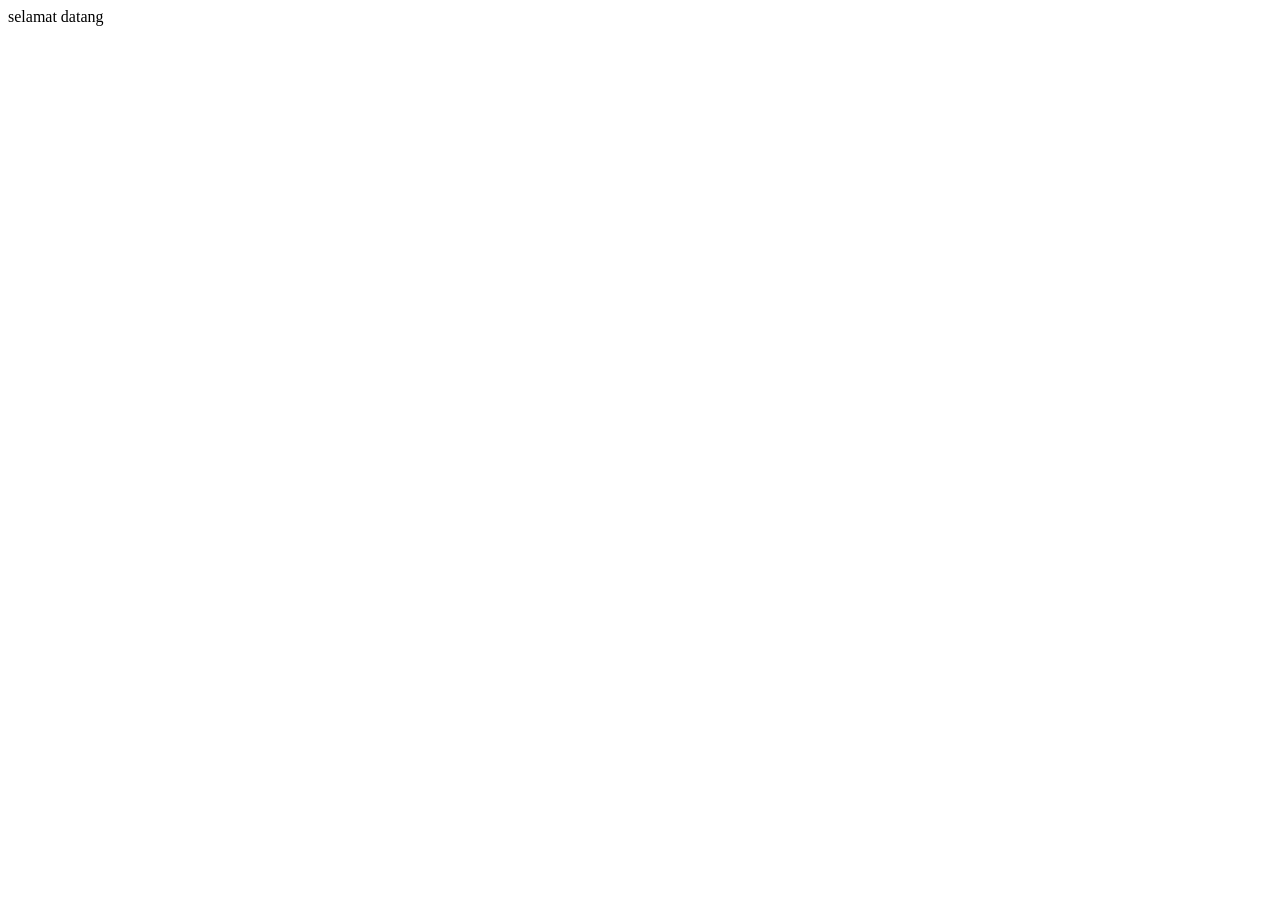
==== index.html @ 31ad1ec4 "Create index.html" ====
<!DOCTYPE html>
<html lang="en">
<head>
    <meta charset="UTF-8">
    <meta name="viewport" content="width=device-width, initial-scale=1.0">
    <title>Document</title>
</head>
<body>
    selamat datang
</body>
</html>
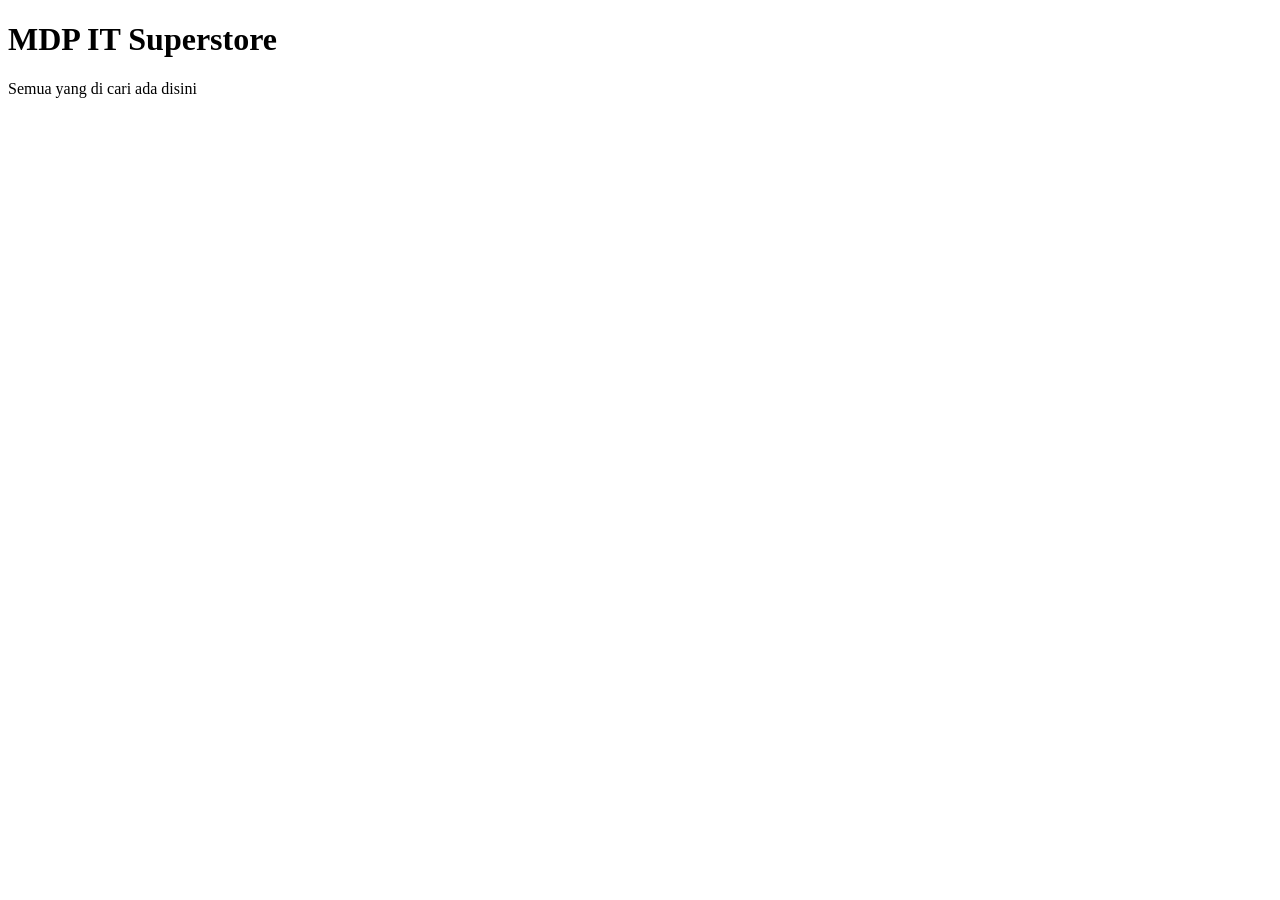
==== commit 3253dedd: "Update index.html" ====
--- a/index.html
+++ b/index.html
@@ -3,9 +3,11 @@
 <head>
     <meta charset="UTF-8">
     <meta name="viewport" content="width=device-width, initial-scale=1.0">
-    <title>Document</title>
+    <title>Halaman utama</title>
 </head>
 <body>
-    selamat datang
+    <!--tag heading: h1 sd h6-->
+    <h1>MDP IT Superstore</h1>
+    <p>Semua yang di cari ada disini</p>
 </body>
 </html>
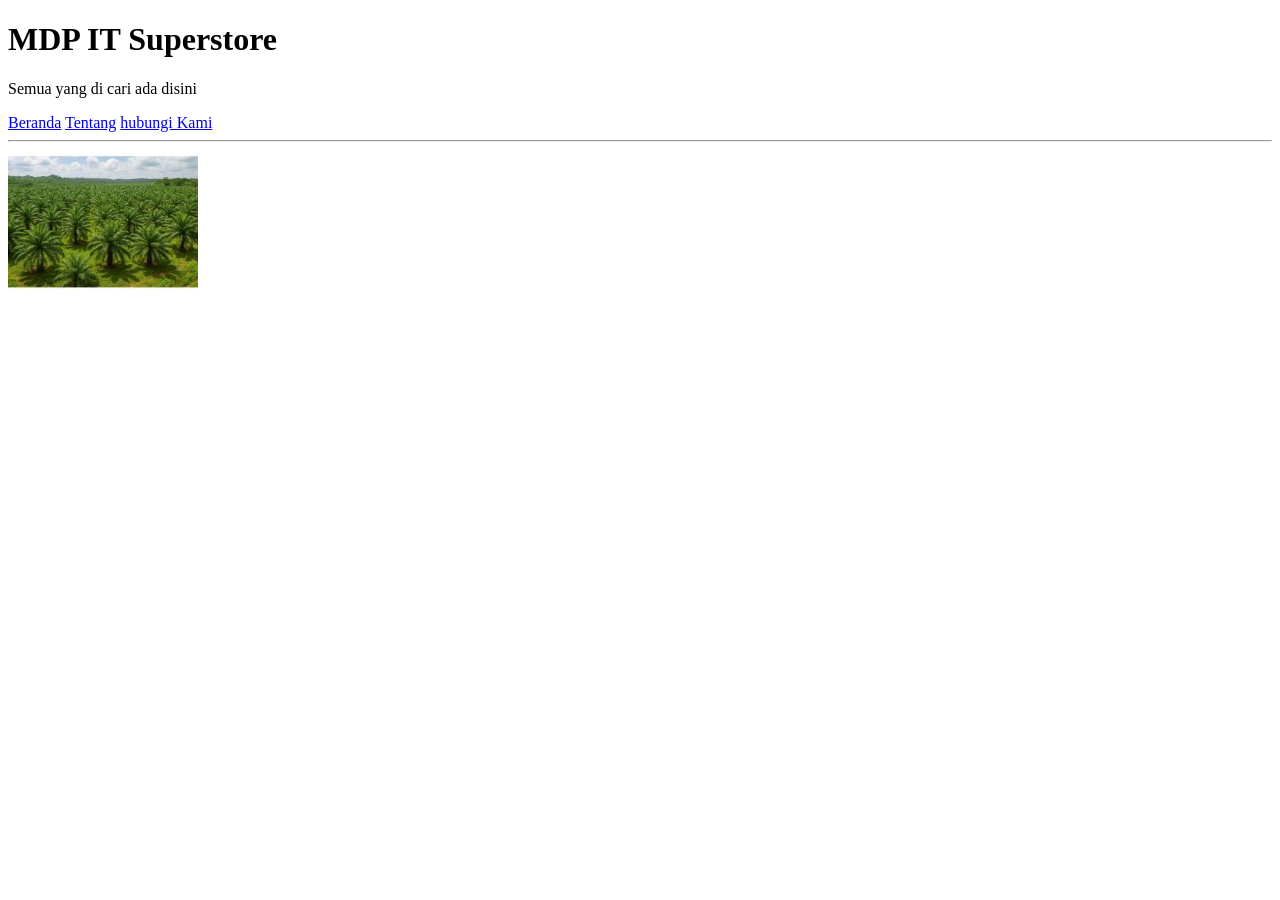
==== commit 3d0f00bf: "menambahkan gambar tentang dan hubungi kami" ====
--- a/index.html
+++ b/index.html
@@ -3,11 +3,22 @@
 <head>
     <meta charset="UTF-8">
     <meta name="viewport" content="width=device-width, initial-scale=1.0">
-    <title>Halaman utama</title>
+    <title>Halaman Utama</title>
 </head>
 <body>
     <!--tag heading: h1 sd h6-->
     <h1>MDP IT Superstore</h1>
     <p>Semua yang di cari ada disini</p>
+    <!-- ini komentar, tidak di tampilkan pada browser  -->
+     
+<!-- hyperLink -->
+ <a href="index.html">Beranda</a>
+ <a href="tentang.html">Tentang</a>
+ <a href="hubungi.html">hubungi Kami</a>
+
+ <hr>
+
+     <!-- image -->
+      <img src="images/download (1) gak tau.jpg"alt="cat"width="15%">
 </body>
 </html>
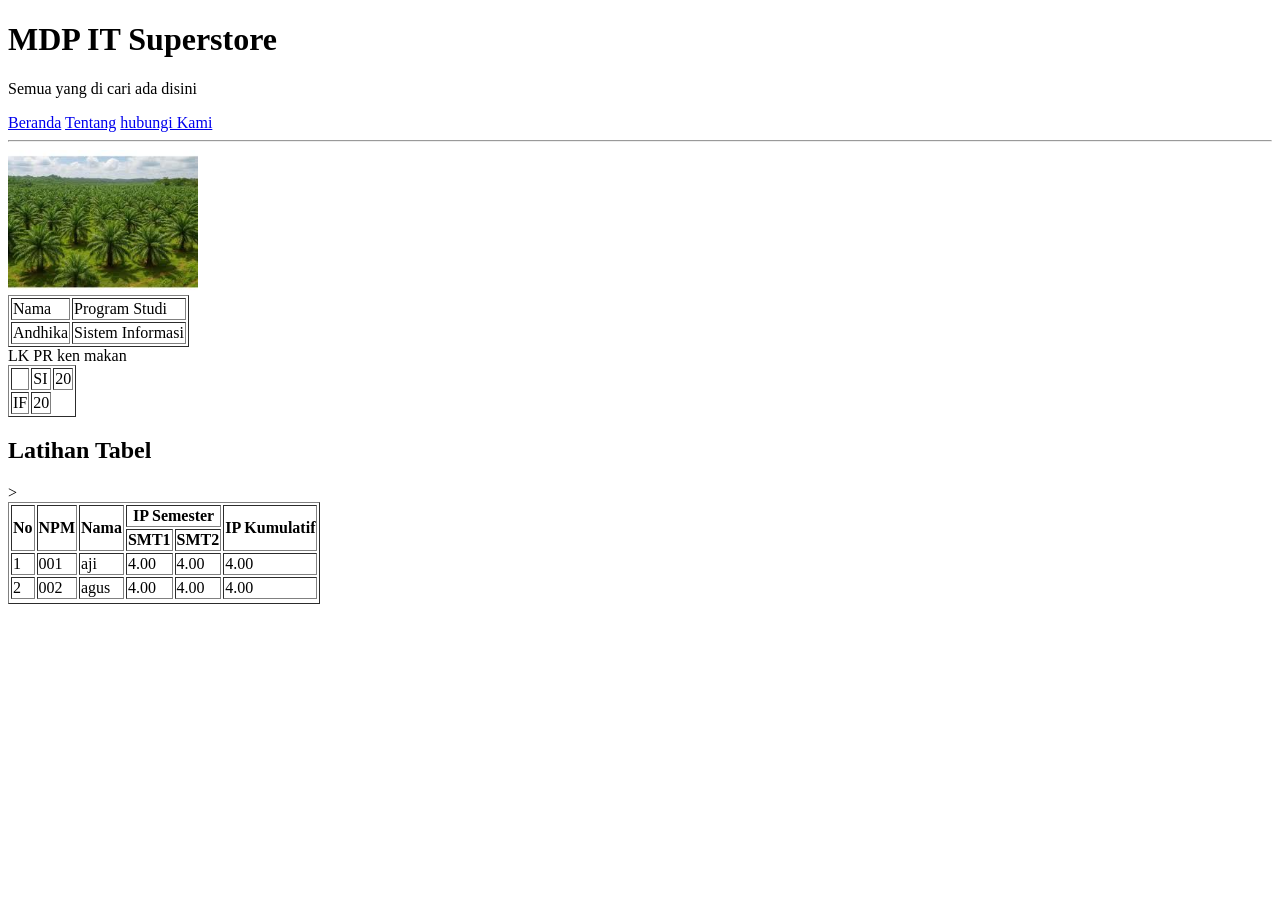
==== commit 18175c7d: "tambah file" ====
--- a/index.html
+++ b/index.html
@@ -20,5 +20,80 @@
 
      <!-- image -->
       <img src="images/download (1) gak tau.jpg"alt="cat"width="15%">
+      <!--tabel-->
+      <table border="1">
+        <!--baris->
+        <tr>
+            <!-kolom-->
+            <td>
+                Nama
+            </td>
+            <td>
+                Program Studi
+            </td>
+        </tr>
+        <tr>
+            <td>Andhika</td>
+            <td>Sistem Informasi</td>
+        </tr>
+      </table>
+      <!--Tabel Colspan -->
+    </table border="1">
+      <!--baris 2-->
+      <tr>
+        <td>LK</td>
+        <td>PR</td>
+        </tr>
+        <!--baris 3-->
+        <tr>
+            <td>ken</td>
+            <td>makan</td>
+        </tr>
+        <!--tabel rowspen -->
+        <table border="1">
+            <tr>
+                <td rowpens="2"></td>
+                <td>SI</td>
+                <td>20</td>
+            </tr>
+            <!-- tabel 2 -->
+            <tr>
+                <td>IF</td>
+                <td>20</td>
+        </table>
+    </table>
+    <h2>Latihan Tabel</h2>
+    <!-- tabel sendiri -->
+     <table border="1">
+        ><tr>
+            <th rowspan="2">No</th>
+            <th rowspan="2">NPM</th>
+            <th rowspan="2">Nama</th>
+            <th colspan="2">IP Semester</th>
+            <th rowspan="2">IP Kumulatif</th>
+        </tr>
+        <tr>
+            <th>SMT1</th>
+            <th>SMT2</th>
+        </tr>
+        <tr>
+            <td>1</td>
+            <td>001</td>
+            <td>aji</td>
+            <td>4.00</td>
+            <td>4.00</td>
+            <td>4.00</td>
+        </tr>
+        <tr>
+            <td>2</td>
+            <td>002</td>
+            <td>agus</td>
+            <td>4.00</td>
+            <td>4.00</td>
+            <td>4.00</td>
+            <tr>
+     </table>
+    
+      </tr>
 </body>
 </html>
